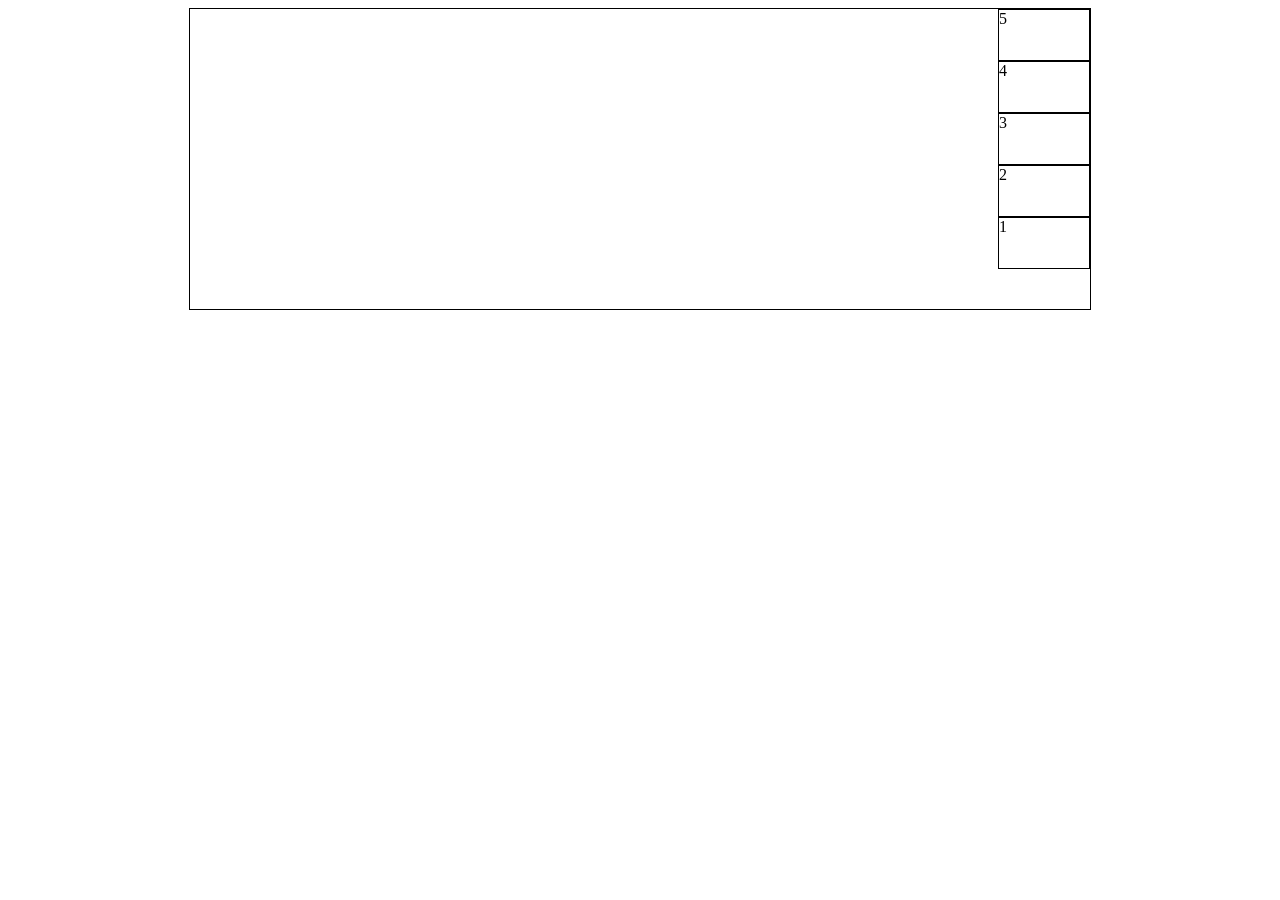
==== 209/index.html @ 16c18da7 "ex 1 p209" ====
<!DOCTYPE html>
<html lang="en">
<head>
    <meta charset="UTF-8">
    <meta name="viewport" content="width=device-width, initial-scale=1.0">
    <title>Document</title>
    <link rel="stylesheet" href="style.css">
</head>
<body>
    <div id="parent">
        <div id="block">1</div>
        <div id="block">2</div>
        <div id="block">3</div>
        <div id="block">4</div>
        <div id="block">5</div>
    </div>
    
</body>
</html>
---- 209/style.css ----
#parent {
    margin: 0 auto;
    width: 900px;
    height: 300px;
    border: 1px solid;
    display: flex;
	flex-direction:  column-reverse;     
	justify-content: flex-end;
	align-items:     flex-end;
}

#block {
    width: 90px;
    height: 50px;
    border: 1px solid;
}
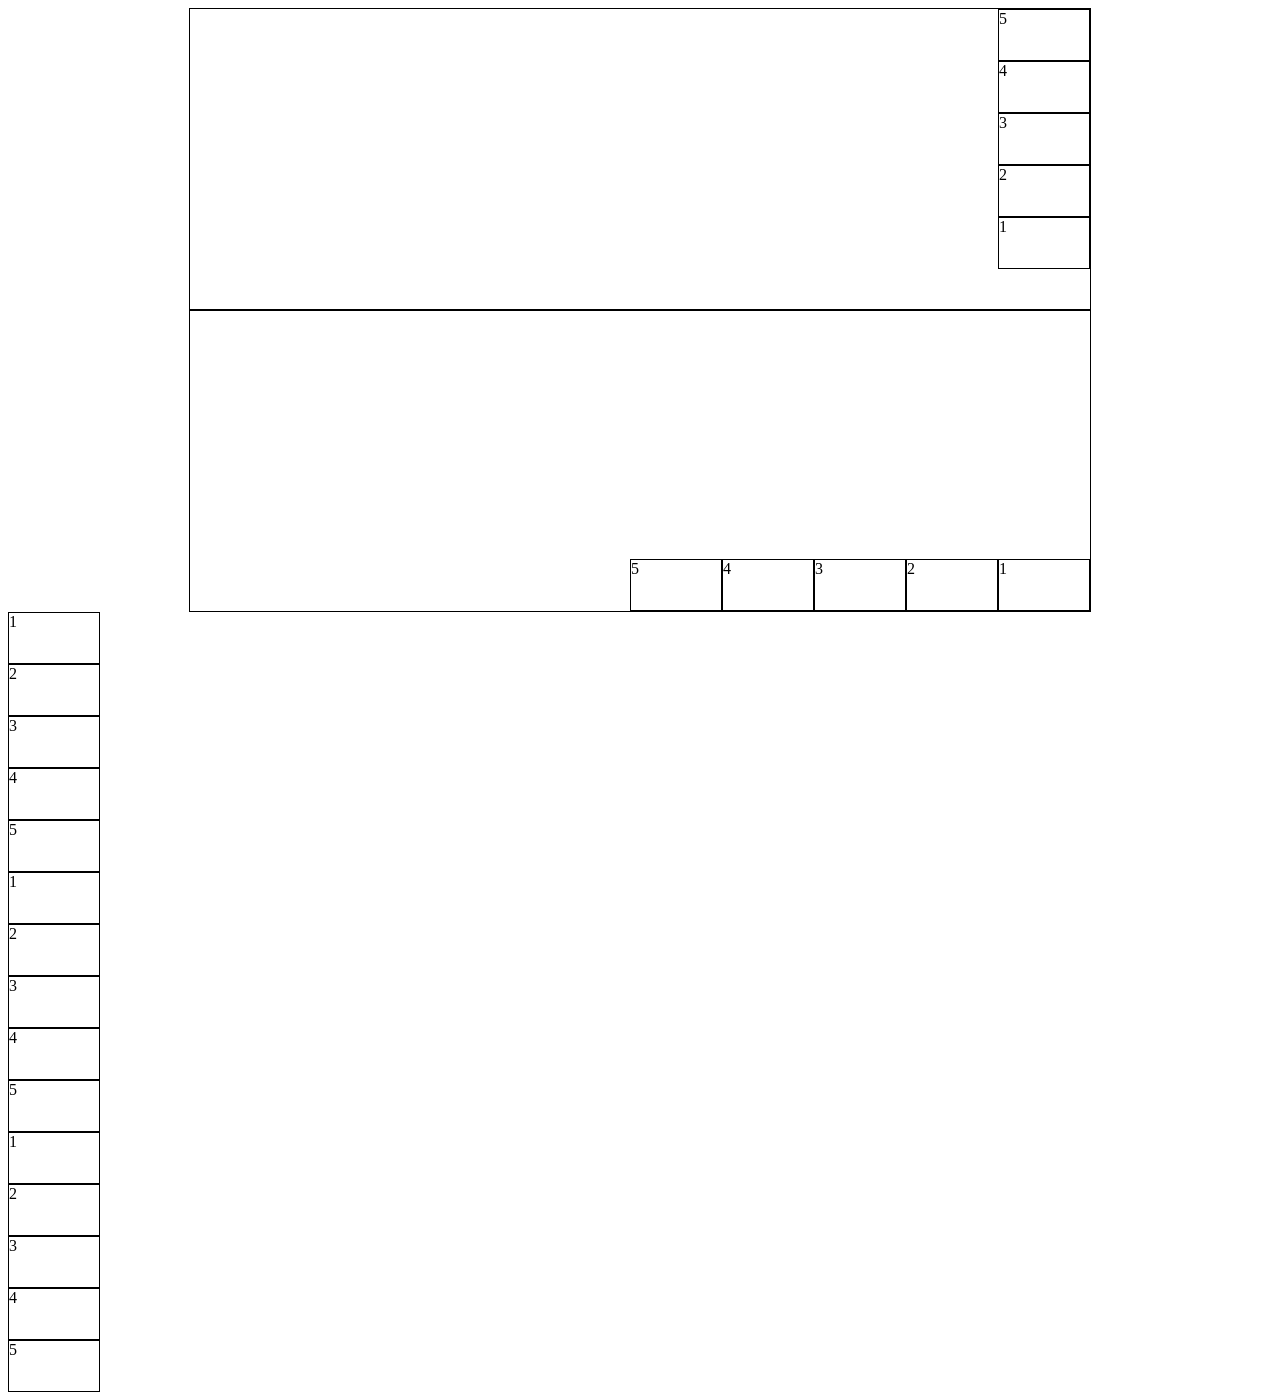
==== commit c68b0454: "ex 2p209" ====
--- a/209/index.html
+++ b/209/index.html
@@ -14,6 +14,33 @@
         <div id="block">4</div>
         <div id="block">5</div>
     </div>
-    
+    <div id="parent2">
+        <div id="block">1</div>
+        <div id="block">2</div>
+        <div id="block">3</div>
+        <div id="block">4</div>
+        <div id="block">5</div>
+    </div>
+    <div id="parent3">
+        <div id="block">1</div>
+        <div id="block">2</div>
+        <div id="block">3</div>
+        <div id="block">4</div>
+        <div id="block">5</div>
+    </div>
+    <div id="parent4">
+        <div id="block">1</div>
+        <div id="block">2</div>
+        <div id="block">3</div>
+        <div id="block">4</div>
+        <div id="block">5</div>
+    </div>
+    <div id="parent5">
+        <div id="block">1</div>
+        <div id="block">2</div>
+        <div id="block">3</div>
+        <div id="block">4</div>
+        <div id="block">5</div>
+    </div>
 </body>
 </html>
--- a/209/style.css
+++ b/209/style.css
@@ -14,3 +14,14 @@
     height: 50px;
     border: 1px solid;
 }
+#parent2 {
+    margin: 0 auto;
+    width: 900px;
+    height: 300px;
+    border: 1px solid;
+    display: flex;
+    flex-direction: row-reverse;
+    justify-content: end;
+	align-items:     flex-end;
+}
+
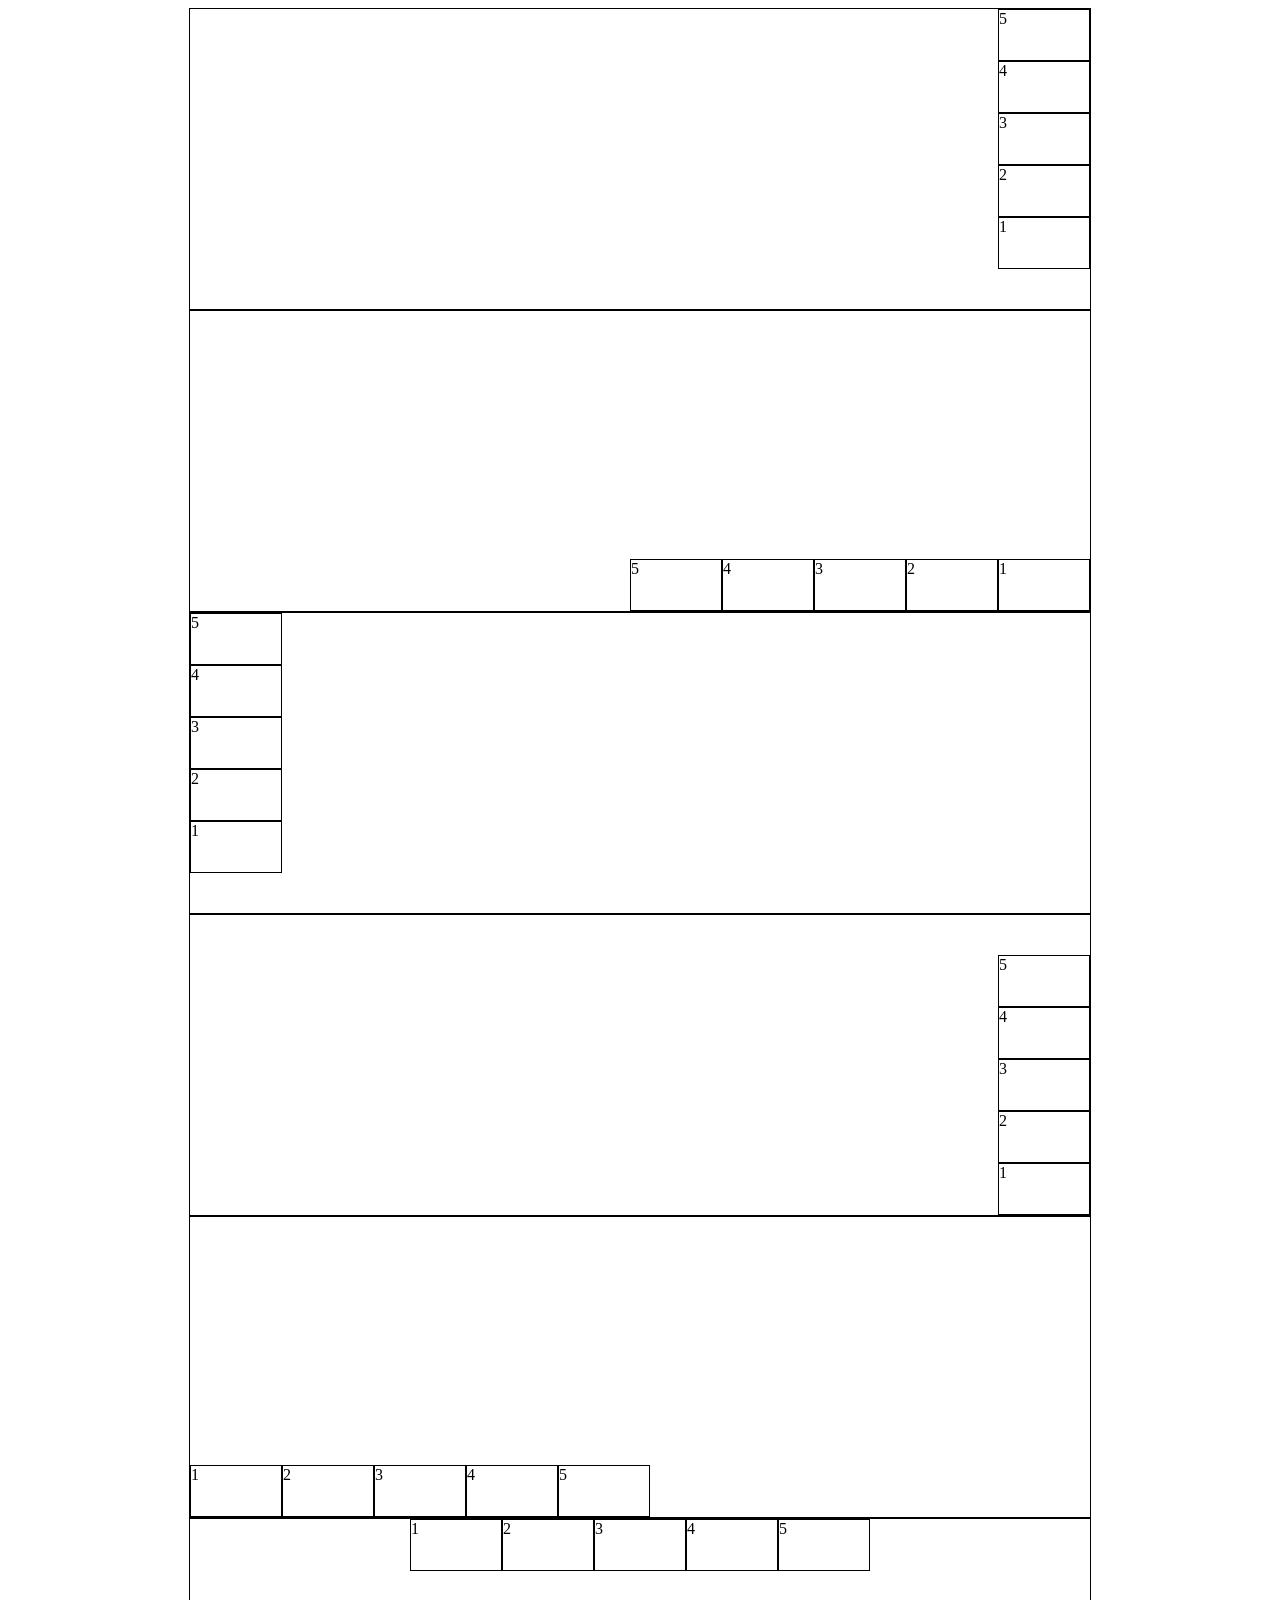
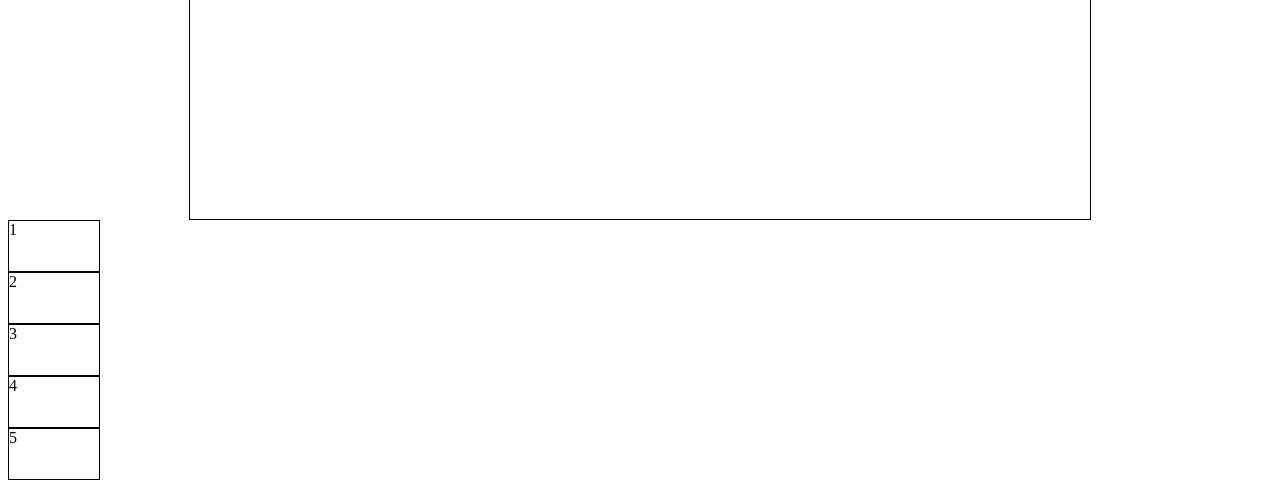
==== commit c7f65dc1: "ex 6p209" ====
--- a/209/index.html
+++ b/209/index.html
@@ -42,5 +42,19 @@
         <div id="block">4</div>
         <div id="block">5</div>
     </div>
+    <div id="parent6">
+        <div id="block">1</div>
+        <div id="block">2</div>
+        <div id="block">3</div>
+        <div id="block">4</div>
+        <div id="block">5</div>
+    </div>
+    <div id="parent7">
+        <div id="block">1</div>
+        <div id="block">2</div>
+        <div id="block">3</div>
+        <div id="block">4</div>
+        <div id="block">5</div>
+    </div>
 </body>
 </html>
--- a/209/style.css
+++ b/209/style.css
@@ -25,3 +25,49 @@
 	align-items:     flex-end;
 }
 
+
+#parent3 {
+    margin: 0 auto;
+    width: 900px;
+    height: 300px;
+    border: 1px solid;
+    display: flex;
+    flex-direction: column-reverse;
+    justify-content: flex-end;
+	align-items:     flex-start;
+
+}
+
+
+#parent4 {
+    margin: 0 auto;
+    width: 900px;
+    height: 300px;
+    border: 1px solid;
+    display: flex;
+    flex-direction: column-reverse;
+    justify-content: flex-start;
+	align-items:     flex-end;
+}
+
+#parent5 {
+    margin: 0 auto;
+    width: 900px;
+    height: 300px;
+    border: 1px solid;
+    display: flex;
+    flex-direction: row;
+    justify-content: flex-start;
+	align-items:     flex-end;
+}
+#parent6 {
+    margin: 0 auto;
+    width: 900px;
+    height: 300px;
+    border: 1px solid;
+    display: flex;
+    flex-direction: row;
+    justify-content: center;
+	align-items:     flex-start;
+}
+
